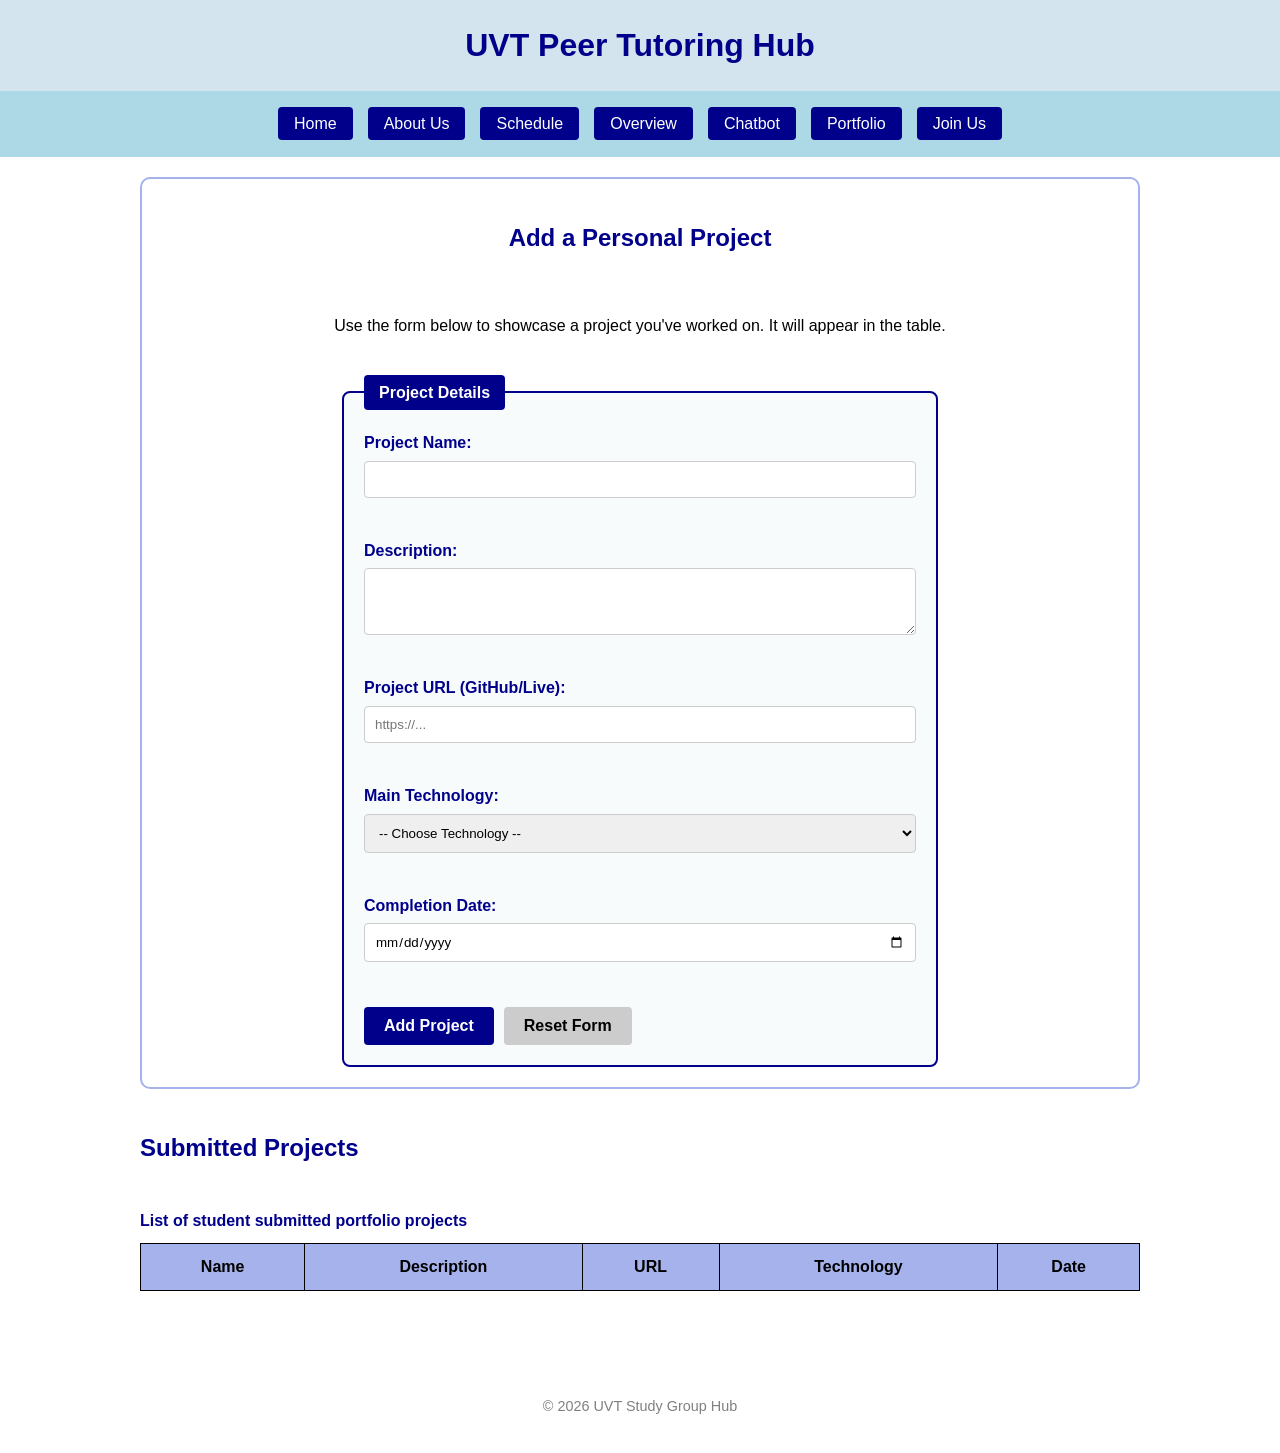
==== portfolio.html @ 0397d714 "Add files via upload" ====
<!DOCTYPE html>
<html lang="en">
<head>
    <meta charset="UTF-8">
    <meta name="viewport" content="width=device-width, initial-scale=1.0">
    <title>Portfolio - Projects</title>
    <link rel="stylesheet" href="style.css">
</head>
<body>
    <a href="#main-content" class="skip-link">Skip to main content</a>
    
    <header>
        <h1>UVT Peer Tutoring Hub</h1>
    </header>
    
    <nav>
        <ul>
            <li><a href="index.html">Home</a></li>
            <li><a href="about.html">About Us</a></li>
            <li><a href="data.html">Schedule</a></li>
            <li><a href="overview.html">Overview</a></li>
            <li><a href="chatbot.html">Chatbot</a></li>
            <li><a href="portfolio.html">Portfolio</a></li>
            <li><a href="contact.html" id="diffbutton">Join Us</a></li>
        </ul>
    </nav>

    <main id="main-content" style="padding: 20px; max-width: 1000px; margin: 0 auto;">
        <section class="profil" style="margin-bottom: 40px;">
            <h2>Add a Personal Project</h2>
            <p>Use the form below to showcase a project you've worked on. It will appear in the table.</p>
            
            <form id="project-form" novalidate style="width: 100%; max-width: 600px;">
                <fieldset>
                    <legend>Project Details</legend>
                    
                    <div class="form-group">
                        <label for="pname">Project Name:</label>
                        <input type="text" id="pname" name="pname" aria-describedby="pname-error">
                        <span id="pname-error" class="error-msg" aria-live="polite"></span>
                    </div>

                    <div class="form-group">
                        <label for="pdesc">Description:</label>
                        <textarea id="pdesc" name="pdesc" rows="3" aria-describedby="pdesc-error"></textarea>
                        <span id="pdesc-error" class="error-msg" aria-live="polite"></span>
                    </div>

                    <div class="form-group">
                        <label for="purl">Project URL (GitHub/Live):</label>
                        <input type="url" id="purl" name="purl" aria-describedby="purl-error" placeholder="https://...">
                        <span id="purl-error" class="error-msg" aria-live="polite"></span>
                    </div>

                    <div class="form-group">
                        <label for="ptech">Main Technology:</label>
                        <select id="ptech" name="ptech" aria-describedby="ptech-error">
                            <option value="">-- Choose Technology --</option>
                            <option value="HTML & CSS">HTML & CSS</option>
                            <option value="JavaScript">JavaScript</option>
                            <option value="React">React</option>
                            <option value="Python">Python</option>
                        </select>
                        <span id="ptech-error" class="error-msg" aria-live="polite"></span>
                    </div>

                    <div class="form-group">
                        <label for="pdate">Completion Date:</label>
                        <input type="date" id="pdate" name="pdate" aria-describedby="pdate-error">
                        <span id="pdate-error" class="error-msg" aria-live="polite"></span>
                    </div>

                    <div class="form-actions">
                        <button type="submit" class="btn-submit">Add Project</button>
                        <button type="reset" class="btn-reset">Reset Form</button>
                    </div>
                </fieldset>
            </form>
        </section>

        <section>
            <h2>Submitted Projects</h2>
            <div class="table-responsive">
                <table id="projects-table">
                    <caption>List of student submitted portfolio projects</caption>
                    <thead>
                        <tr>
                            <th scope="col">Name</th>
                            <th scope="col">Description</th>
                            <th scope="col">URL</th>
                            <th scope="col">Technology</th>
                            <th scope="col">Date</th>
                        </tr>
                    </thead>
                    <tbody id="table-body">
                    </tbody>
                </table>
            </div>
        </section>
    </main>

    <footer>
        <p>&copy; 2026 UVT Study Group Hub</p>
    </footer>

    <script src="script.js"></script>
</body>
</html>
---- style.css ----
body {
    font-family: Arial, sans-serif;
    line-height: 1.6;
    margin: 0;
    background-color: #ffffff; 
}

img {
    max-width: 100%;
    height: auto;
}

header {
    background-color: #d3e4ee;
    margin: 0; 
}

h1 {
    text-align: center;
    color: darkblue;
    margin: 0; 
    padding: 20px 0; 
}

h2, h3 {
    color: darkblue;
}

.skip-link {
    position: absolute;
    left: -9999px;
}

.skip-link:focus {
    left: 0;
    background-color: yellow;
    padding: 10px;
}

nav {
    background-color: lightblue;
    text-align: center;
    padding: 20px;
    margin: 0; 
}

nav ul {
    display: flex;
    justify-content: center;
    gap: 15px;
    flex-wrap: wrap;
    list-style-type: none;
    padding: 0;
    margin: 0;
}

nav a {
    text-decoration: none;
    color: white;
    font-size: 16px;
    background-color: darkblue;
    padding: 8px 16px;
    border-radius: 4px;
}

nav a:hover {
    background-color: #106CA5;
}

footer {
    margin-top: 50px;
    text-align: center;
    font-size: 0.9rem;
    color: gray;
    padding: 20px;
}

.cvlayout {
    display: grid;
    grid-template-columns: 250px 1fr;
    gap: 30px;
    padding: 20px;
    max-width: 1200px;
    margin: 0 auto;
}

.profil {
    display: flex;
    flex-direction: column;
    align-items: center;
    gap: 20px;
    padding: 20px;
    background-color: #ffffff;
    border: 2px solid rgb(165, 178, 235);
    border-radius: 10px;
}

.main-content-projects h2 {
    text-align: center;
    color: darkblue;
}

.projects {
    display: flex;
    flex-wrap: wrap; 
    gap: 20px;
}

.card {
    flex: 1 1 200px; 
    border: 2px solid darkblue;
    padding: 15px;
    border-radius: 8px;
    background-color: rgb(181, 237, 248);
}

.carddif {
    background-color: darkblue; 
    color: white;
    border: 2px solid rgb(203, 165, 9);
}

.carddif h3 {
    color: white;
}

table {
    width: 100%;
    border-collapse: collapse;
    margin-top: 20px;
}

th, td { 
    border: 1px solid black;
    padding: 10px;
}

th { 
    background-color: rgb(165, 178, 235); 
}

tbody tr:nth-child(even) {
    background-color: #9bf7ff;
}

.rightpic {
    float: right;
    width: 30%; 
    margin-left: 15px; 
}

@media (max-width: 768px) {
    .cvlayout {
        grid-template-columns: 1fr; 
    }
}

fieldset {
    border: 2px solid darkblue;
    border-radius: 8px;
    padding: 20px;
    background-color: #f7fbfc;
}

legend {
    background-color: darkblue;
    color: white;
    padding: 5px 15px;
    border-radius: 4px;
    font-weight: bold;
}

.form-group {
    margin-bottom: 15px;
    display: flex;
    flex-direction: column;
}

.form-group label {
    font-weight: bold;
    color: darkblue;
    margin-bottom: 5px;
}

.form-group input, 
.form-group textarea, 
.form-group select {
    padding: 10px;
    border: 1px solid #ccc;
    border-radius: 4px;
    font-family: inherit;
}

.form-group input:focus, 
.form-group textarea:focus, 
.form-group select:focus {
    outline: 3px solid rgb(203, 165, 9);
    border-color: darkblue;
}

.error-msg {
    color: #b30000;
    font-size: 0.85rem;
    margin-top: 5px;
    font-weight: bold;
    min-height: 20px; 
}

.form-actions {
    display: flex;
    gap: 10px;
    margin-top: 20px;
}

.btn-submit, .btn-reset {
    padding: 10px 20px;
    border: none;
    border-radius: 4px;
    cursor: pointer;
    font-size: 1rem;
    font-weight: bold;
}

.btn-submit {
    background-color: darkblue;
    color: white;
}

.btn-submit:hover {
    background-color: #106CA5;
}

.btn-reset {
    background-color: #ccc;
    color: black;
}

.btn-reset:hover {
    background-color: #999;
}

.table-responsive {
    overflow-x: auto;
}

caption {
    font-weight: bold;
    color: darkblue;
    margin-bottom: 10px;
    text-align: left;
}
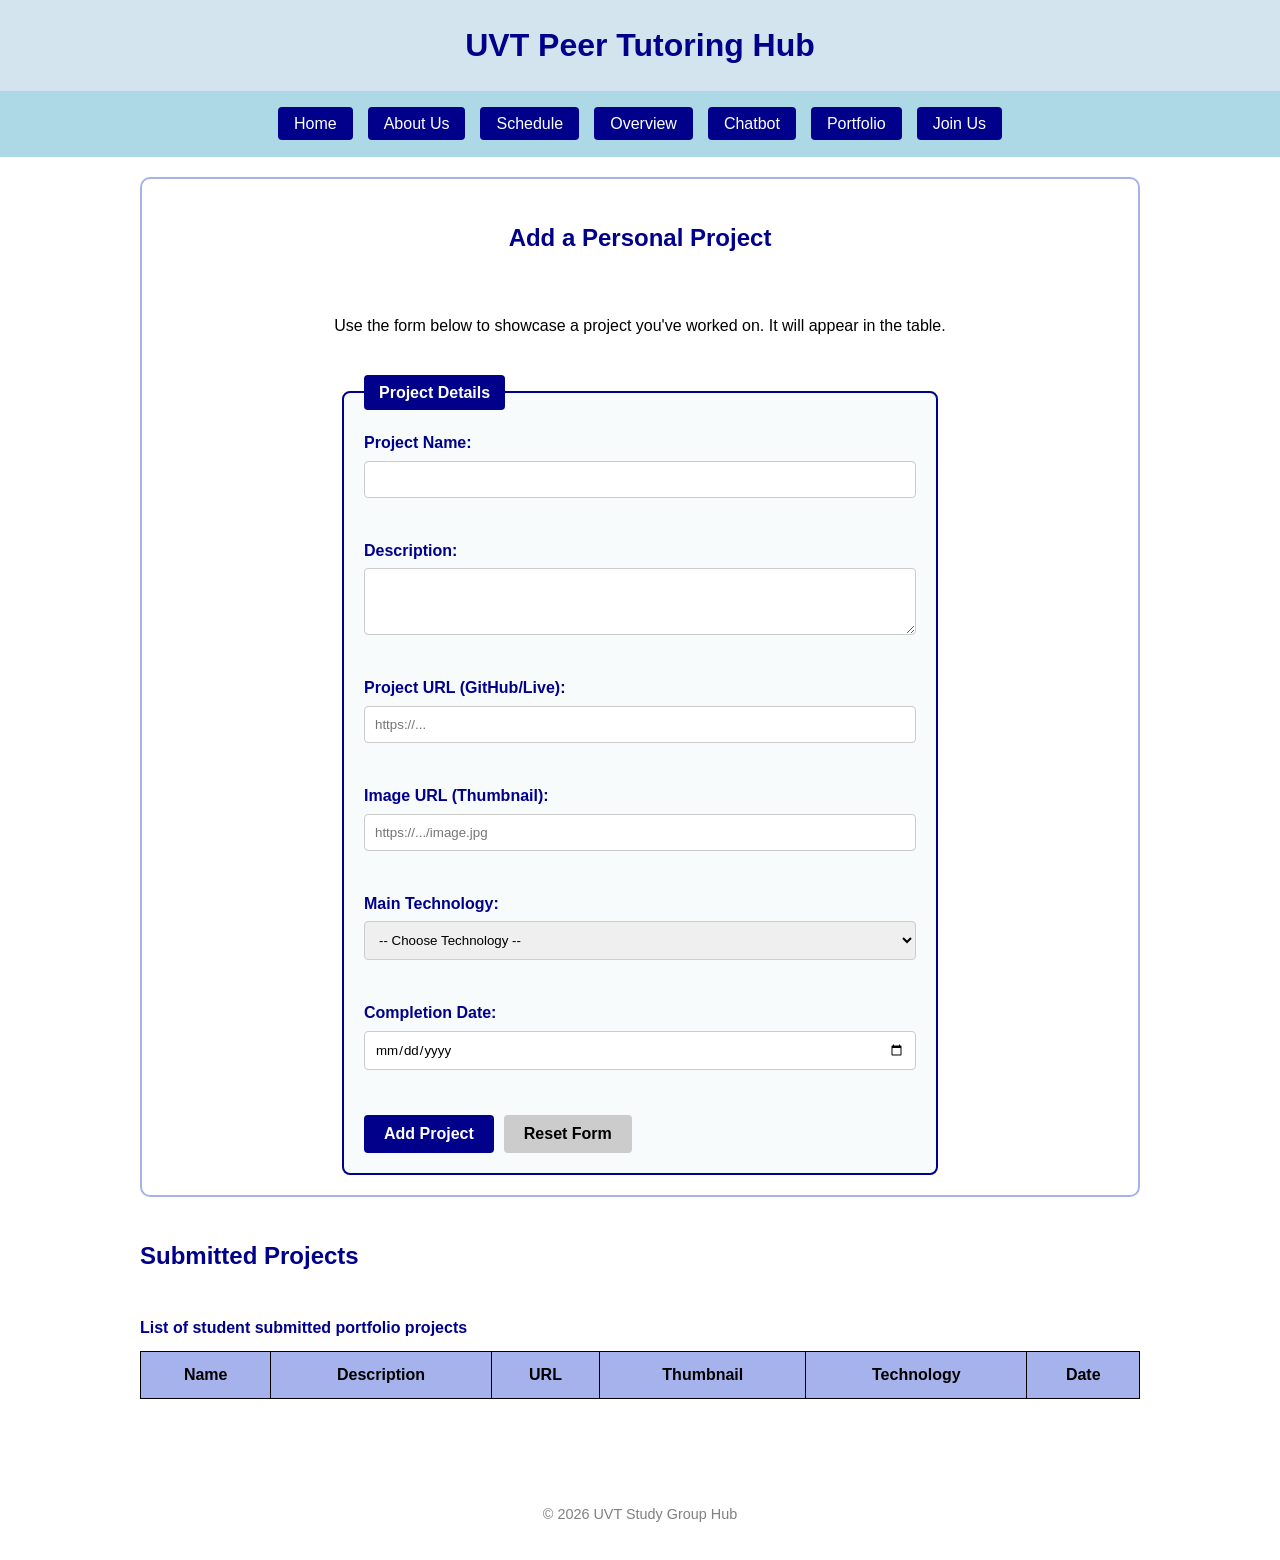
==== commit f32804cc: "portfolio.html" ====
--- a/portfolio.html
+++ b/portfolio.html
@@ -53,6 +53,12 @@
                     </div>
 
                     <div class="form-group">
+                        <label for="pimage">Image URL (Thumbnail):</label>
+                        <input type="url" id="pimage" name="pimage" aria-describedby="pimage-error" placeholder="https://.../image.jpg">
+                        <span id="pimage-error" class="error-msg" aria-live="polite"></span>
+                    </div>
+
+                    <div class="form-group">
                         <label for="ptech">Main Technology:</label>
                         <select id="ptech" name="ptech" aria-describedby="ptech-error">
                             <option value="">-- Choose Technology --</option>
@@ -88,6 +94,7 @@
                             <th scope="col">Name</th>
                             <th scope="col">Description</th>
                             <th scope="col">URL</th>
+                            <th scope="col">Thumbnail</th>
                             <th scope="col">Technology</th>
                             <th scope="col">Date</th>
                         </tr>
@@ -105,4 +112,4 @@
 
     <script src="script.js"></script>
 </body>
-</html>+</html>
